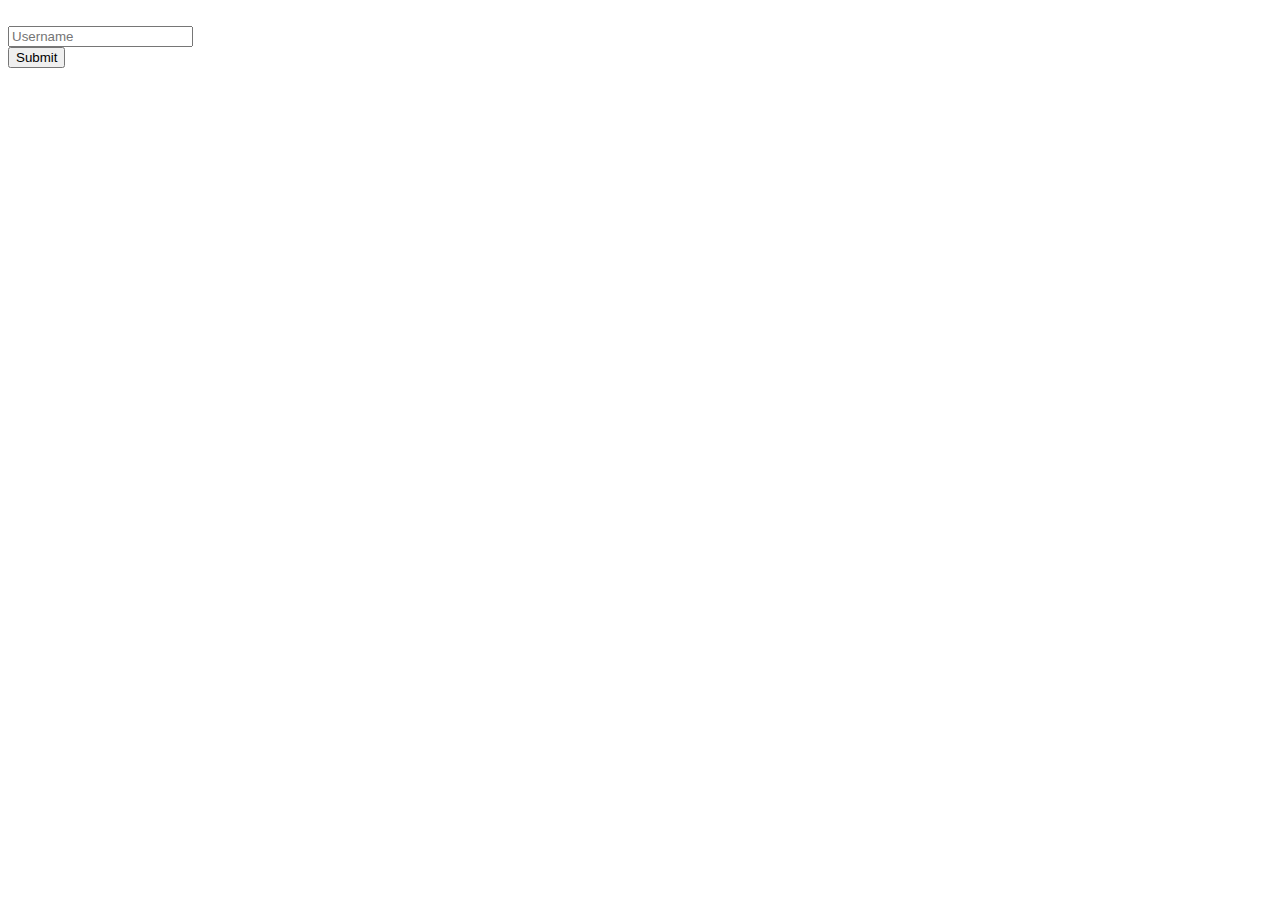
==== webd1/html/login.html @ 36ab17ad "Add files via upload" ====
<!DOCTYPE html>
<html>
    <head>
        <title>contact us</title>
        <link rel="stylesheet" href="css/signup.css">
    </head>
    <body>
        <div class="heading">
            <img class="logo" src="images/logoim.png" alt="">
        </div>
        <div class="form1">
            <form class="" action="pav1.html" method="post">
                <input type="text" name="user name" value="" placeholder="Username"><br>
                <input type="submit">
             </form>
        </div>
         
    </body>  
</html>
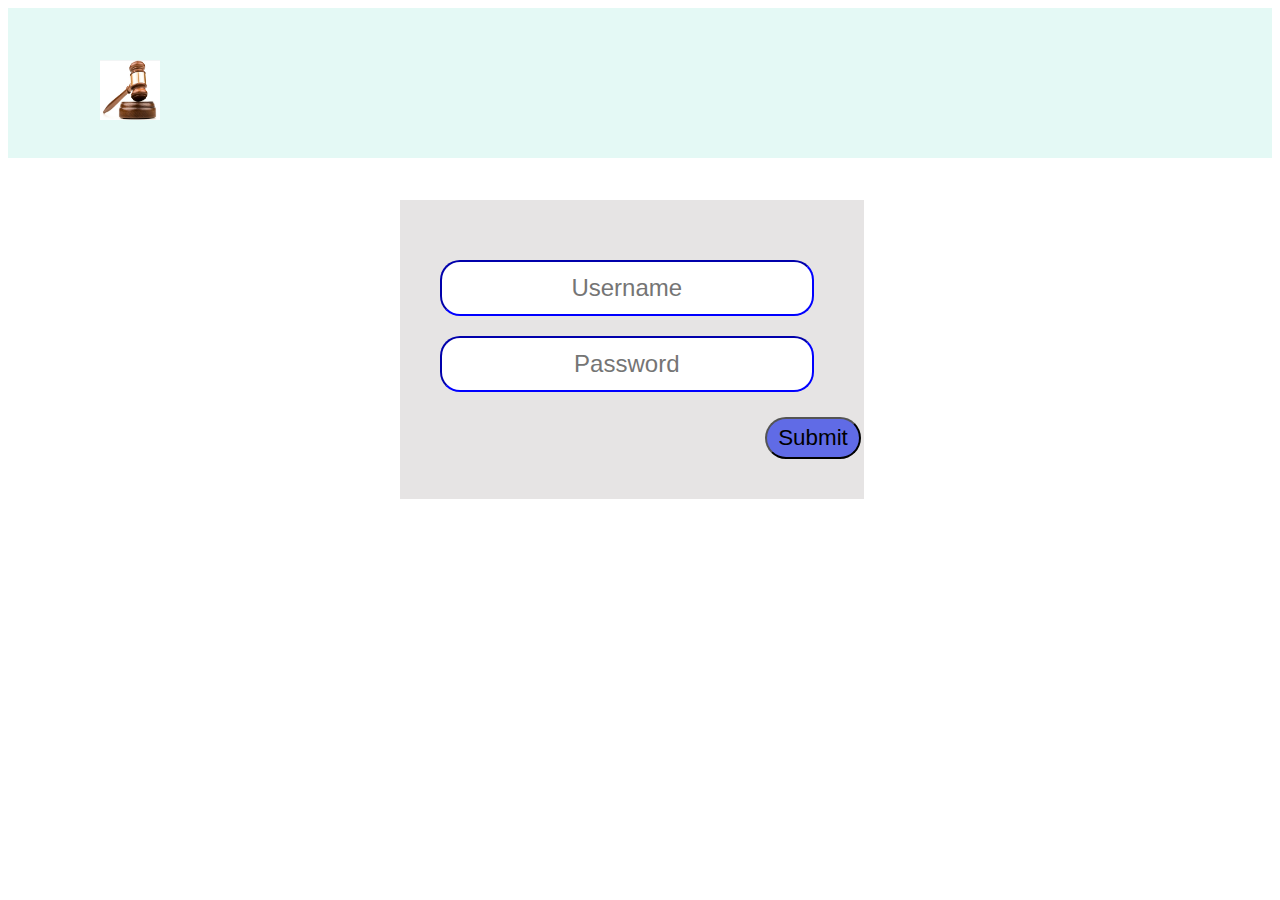
==== commit f1ce60fb: "Add files via upload" ====
--- a/webd1/html/login.html
+++ b/webd1/html/login.html
@@ -11,6 +11,7 @@
         <div class="form1">
             <form class="" action="pav1.html" method="post">
                 <input type="text" name="user name" value="" placeholder="Username"><br>
+                <input type="password" name="Enter password" value="" placeholder="Password"><br>
                 <input type="submit">
              </form>
         </div>
--- a/webd1/html/css/signup.css
+++ b/webd1/html/css/signup.css
@@ -0,0 +1,60 @@
+.heading{
+    background-color: #E4F9F5;
+    height: 150px;
+}
+.logo{
+    position: absolute;
+    top: 60px;
+    left: 100px;
+    height: 60px;
+    width: 60px;
+}
+.form1{
+    position:absolute;
+    top: 200px;
+    left: 400px;
+    width: 30%;
+    padding: 40px;
+    background-color: #e6e4e4;
+}
+input[type=text]{
+    margin-top: 20px;
+    width: 90%;
+    padding: 12px;
+    border-radius: 20px;
+    border-color: blue;
+    text-align: center;
+    font-size: 3ch;
+}
+input[type=number]{
+    margin-top: 20px;
+    width: 90%;
+    padding: 12px;
+    border-radius: 20px;
+    border-color: blue;
+    text-align: center;
+    font-size: 3ch;
+}
+input[type=password]{
+    margin-top: 20px;
+    width: 90%;
+    padding: 12px;
+    border-radius: 20px;
+    border-color: blue;
+    text-align: center;
+    font-size: 3ch;
+}
+input[type=submit]{
+    margin-top: 25px;
+    margin-left: 325px;
+    width: 25%;
+    padding: 6px;
+    border-radius: 30px;
+    background-color: #606be6;
+    font-size: 2.8ch;
+}
+input[type=submit]:hover{
+    background-color: rgb(142, 196, 244);
+    cursor: pointer;
+    box-shadow: 0 12px 16px 0 rgba(0,0,0,0.24), 0 17px 50px 0 rgba(0,0,0,0.19);
+}